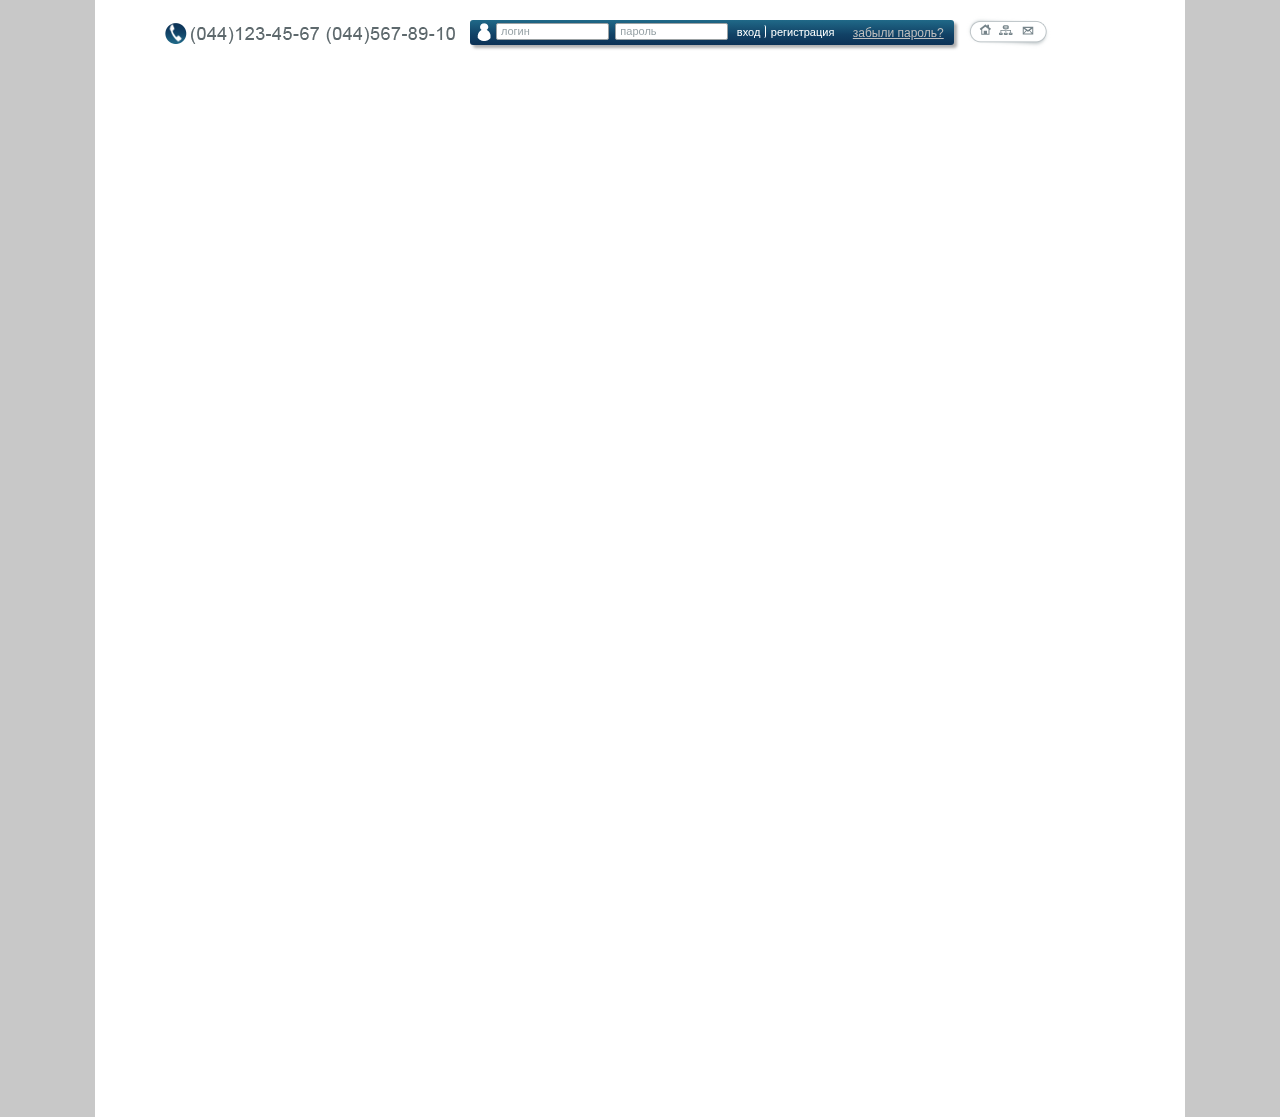
==== dz5/index.html @ 0d8d50b9 "DZ5 Pixels Precise added header" ====
<!DOCTYPE html>
<html lang="en">
<head>
    <meta charset="UTF-8">
    <title>Tires</title>
    <link rel="stylesheet" href="css/reset.css">
    <link rel="stylesheet" href="css/styles.css">
</head>
<body>
<div class="main">
    <header>
        <div class="header header-phone">
            <img class="phone" src="img/phone.png">
        </div>
        <div class="header form">
            <img src="img/autorization.png">
            <form action="#" method="post">
                <input type="text" placeholder="логин">
                <input type="password" placeholder="пароль">
                <input type="submit" value="вход" class="btn-link">
            </form>
            <a href="#">регистрация</a>
            <a href="#">забыли пароль?</a>
        </div>
        <div class="header navi">
            <img src="img/navi.png">
        </div>
    </header>
</div>
</body>
</html>
---- dz5/css/styles.css ----
body {

    font-family: "Lucida Sans Unicode", sans-serif;
    background-color: #c8c8c8;
}

/*HEAD PART*/

header{
    margin:0;
    padding: 0;
}

.main {
    width: 1000px;
    height: 1100px;
    padding: 17px 45px 0 45px;
    margin: 0 auto;
    position: relative;
    background-color: white;
}

.header, .header > img, .header > form, .header > a {
    display: inline-block;
}

.main > .header{
    width: auto;
    padding-left: 11px;
}
.header-phone {
    margin-right: 11px;
    padding-left: 25px;
}

header .form {
    background: linear-gradient(to bottom, #206988 0%, #114165 59%, #0c3256 ) #99cccc;
    -webkit-box-shadow: 3px 3px 3px 0 rgba(150,150,150,0.75);
    -moz-box-shadow: 3px 3px 3px 0 rgba(150,150,150,0.75);
    box-shadow: 3px 3px 3px 0 rgba(150,150,150,0.75);
    border-radius: 3px;
    height: 25px;
    transform: translate3d(0, -1px,0);

}

header .form > img {
    margin-left: 7px;
    margin-bottom: 2px;
}

header .form > form > input {
    display: inline-block;
    border: #9ba1a3 1px solid;
    border-radius: 2px;
    margin-right: 2px;
    height: 13px;
    width: 107px;
    margin-top: 3px;
    margin-bottom: 5px;
}

.form > form > input::placeholder {
    font-size: 11px;
    color: #97a2a6;
    line-height: 22px;
    padding-left: 2px;

}

.form > form > input::-webkit-input-placeholder {
    font-size: 11px;
    transform:translate3d(0,-2px,3px)
}

header .form > form > .btn-link {
    background-color: transparent;
    text-decoration: none;
    border: none;
    width: auto;
    border-right: 1px solid white;
    color: white;
    font-size: 11px;
    padding-left: 0;
    margin: 0;
    cursor: pointer;
    transform: translate3d(2px,-1px,0px);
    padding-right: 5px;

}

header .form > a {
    color: white;
    font-size: 11px;
    text-decoration: none;
    vertical-align: middle;
    padding-left: 2px;
}

header .form > a:last-child {
    text-decoration: underline;
    font-size: 12px;
    color: #bfbfbf;
    margin-left: 12px;
    margin-right: 10px;
}

.navi {
    margin-left: 8px;
    transform: translate3d(0px,-1px,0px);
}
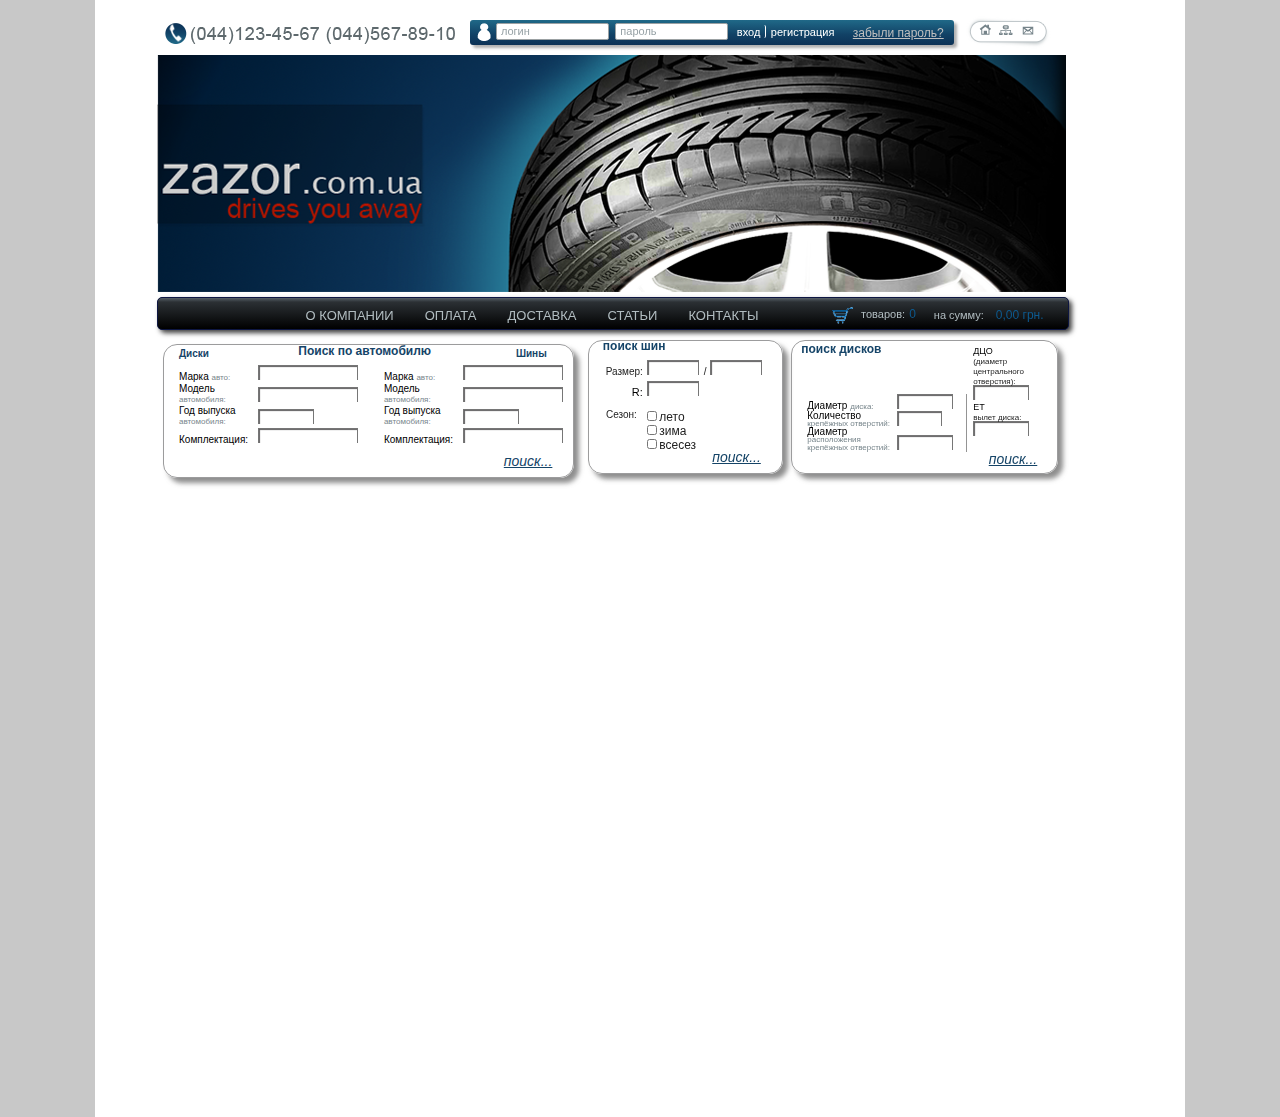
==== commit 487e8fb7: "mend" ====
--- a/dz5/index.html
+++ b/dz5/index.html
@@ -8,7 +8,7 @@
 </head>
 <body>
 <div class="main">
-    <header>
+    <header class="clearfix">
         <div class="header header-phone">
             <img class="phone" src="img/phone.png">
         </div>
@@ -25,7 +25,210 @@
         <div class="header navi">
             <img src="img/navi.png">
         </div>
+        <div class="main-img">
+            <img src="img/bick.png">
+        </div>
+        <div class="navigation clearfix">
+            <div class="navigation-list clearfix">
+                <ul>
+                    <li><a href="#">О КОМПАНИИ</a></li>
+                    <li><a href="#">ОПЛАТА</a></li>
+                    <li><a href="#">ДОСТАВКА</a></li>
+                    <li><a href="#">СТАТЬИ</a></li>
+                    <li><a href="#">КОНТАКТЫ</a></li>
+                </ul>
+            </div>
+            <div class="navigation-items clearfix">
+                <a href="#">
+                    <img src="img/cart.png">
+                    товаров: <span>0</span>
+                </a>
+                <p>на сумму: <span> 0,00 грн.</span></p>
+            </div>
+        </div>
     </header>
+    <section>
+        <div class="section-form">
+            <p class="section-form-header">Поиск по автомобилю</p>
+            <form action="#" method="get">
+
+                <div class="left-form">
+                    <p class="form-header">Диски</p>
+                    <div>
+                        <p>
+                            Марка <span>авто:</span>
+                        </p>
+                        <select>
+                            <option></option>
+                        </select>
+                    </div>
+                    <div>
+                        <p>
+                            Модель <span>автомобиля:</span>
+                        </p>
+                        <select>
+                            <option></option>
+                        </select>
+                    </div>
+                    <div>
+                        <p>
+                            Год выпуска <span>автомобиля:</span>
+                        </p>
+                        <select>
+                            <option></option>
+                        </select>
+                    </div>
+                    <div>
+                        <p>
+                            Комплектация:
+                        </p>
+                        <select>
+                            <option></option>
+                        </select>
+                    </div>
+                </div>
+
+                <div class="right-form">
+                    <p class="form-header">Шины</p>
+                    <div>
+                        <p>
+                            Марка <span>авто:</span>
+                        </p>
+                        <select>
+                            <option></option>
+                        </select>
+                    </div>
+                    <div>
+                        <p>
+                            Модель <span>автомобиля:</span>
+                        </p>
+                        <select>
+                            <option></option>
+                        </select>
+                    </div>
+                    <div>
+                        <p>
+                            Год выпуска <span>автомобиля:</span>
+                        </p>
+                        <select>
+                            <option></option>
+                        </select>
+                    </div>
+                    <div>
+                        <p>
+                            Комплектация:
+                        </p>
+                        <select>
+                            <option></option>
+                        </select>
+                    </div>
+
+                </div>
+                <div><input type="submit" class="btn-link" value="поиск..."></div>
+
+            </form>
+        </div>
+        <div class="section-form">
+            <form action="#" method="get">
+                <p class="section-form-header">поиск шин</p>
+                <div class="middle-form">
+                    <div>
+                        <p>
+                            Размер:
+                        </p>
+                        <select>
+                            <option></option>
+                        </select>
+                        <p class="slash">
+                            /
+                        </p>
+                        <select>
+                            <option></option>
+                        </select>
+                    </div>
+                    <div>
+                        <p>
+                            R:
+                        </p>
+                        <select>
+                            <option></option>
+                        </select>
+                    </div>
+                    <div >
+                        <p>
+                            Сезон:
+                        </p>
+                        <div class="wrap">
+                            <div>
+                                <label>
+                                    <input type="checkbox">лето</label></div>
+                            <div><label><input type="checkbox">зима</label></div>
+                            <div><label><input type="checkbox">всесез</label></div>
+
+                        </div>
+                    </div>
+                </div>
+                <div><input type="submit" class="btn-link" value="поиск..."></div>
+            </form>
+        </div>
+        <div class="section-form">
+            <p class="section-form-header">поиск дисков</p>
+            <form action="#" method="get" style="transform: translate(0px, 3px);">
+                <div class="left-form">
+                    <div>
+                        <p>
+                            Диаметр <span>диска:</span>
+                        </p>
+                        <select>
+                            <option></option>
+                        </select>
+                    </div>
+                    <div>
+                        <p>
+                            Количество <span>крепёжных отверстий:</span>
+                        </p>
+                        <select>
+                            <option></option>
+                        </select>
+                    </div>
+                    <div>
+                        <p>
+                            Диаметр <span>расположения крепёжных отверстий:</span>
+                        </p>
+                        <select>
+                            <option></option>
+                        </select>
+                    </div>
+                </div>
+
+                <div class="right-form">
+                    <div>
+                        <p>
+                            ДЦО</p>
+                        <span>(диаметр центрального отверстия):</span>
+
+                        <select>
+                            <option></option>
+                        </select>
+                    </div>
+                    <div>
+                        <p>
+                            ЕТ</p><span>вылет диска:</span>
+
+                        <select>
+                            <option></option>
+                        </select>
+                    </div>
+
+
+                </div>
+                <div><input type="submit" class="btn-link" value="поиск..."></div>
+
+            </form>
+        </div>
+
+
+    </section>
 </div>
 </body>
 </html>--- a/dz5/css/styles.css
+++ b/dz5/css/styles.css
@@ -1,13 +1,18 @@
 body {
-
     font-family: "Lucida Sans Unicode", sans-serif;
     background-color: #c8c8c8;
 }
 
+.clearfix:after {
+    content: '';
+    clear: both;
+    display: block;
+}
+
 /*HEAD PART*/
 
-header{
-    margin:0;
+header {
+    margin-bottom: 14px;
     padding: 0;
 }
 
@@ -24,23 +29,24 @@
     display: inline-block;
 }
 
-.main > .header{
+.main > .header {
     width: auto;
     padding-left: 11px;
 }
+
 .header-phone {
     margin-right: 11px;
     padding-left: 25px;
 }
 
 header .form {
-    background: linear-gradient(to bottom, #206988 0%, #114165 59%, #0c3256 ) #99cccc;
-    -webkit-box-shadow: 3px 3px 3px 0 rgba(150,150,150,0.75);
-    -moz-box-shadow: 3px 3px 3px 0 rgba(150,150,150,0.75);
-    box-shadow: 3px 3px 3px 0 rgba(150,150,150,0.75);
+    background: linear-gradient(to bottom, #206988 0%, #114165 59%, #0c3256) #99cccc;
+    -webkit-box-shadow: 3px 3px 3px 0 rgba(150, 150, 150, 0.75);
+    -moz-box-shadow: 3px 3px 3px 0 rgba(150, 150, 150, 0.75);
+    box-shadow: 3px 3px 3px 0 rgba(150, 150, 150, 0.75);
     border-radius: 3px;
     height: 25px;
-    transform: translate3d(0, -1px,0);
+    transform: translate3d(0, -1px, 0);
 
 }
 
@@ -70,10 +76,10 @@
 
 .form > form > input::-webkit-input-placeholder {
     font-size: 11px;
-    transform:translate3d(0,-2px,3px)
-}
-
-header .form > form > .btn-link {
+    transform: translate3d(0, -2px, 3px)
+}
+
+header .header form .btn-link {
     background-color: transparent;
     text-decoration: none;
     border: none;
@@ -84,7 +90,7 @@
     padding-left: 0;
     margin: 0;
     cursor: pointer;
-    transform: translate3d(2px,-1px,0px);
+    transform: translate3d(2px, -1px, 0px);
     padding-right: 5px;
 
 }
@@ -107,6 +113,358 @@
 
 .navi {
     margin-left: 8px;
-    transform: translate3d(0px,-1px,0px);
-}
-
+    transform: translate3d(0px, -1px, 0px);
+}
+
+.main-img {
+    margin-left: 17px;
+    margin-top: 5px;
+    margin-bottom: 5px;
+}
+
+.navigation {
+    background: linear-gradient(to top, black, #2b3034 87%, #576068) black;
+    border: #0d1642 solid 1px;
+    border-radius: 5px;
+    -webkit-box-shadow: 3px 3px 5px 0px rgba(0, 0, 0, 0.75);
+    -moz-box-shadow: 3px 3px 5px 0px rgba(0, 0, 0, 0.75);
+    box-shadow: 3px 3px 5px 0px rgba(0, 0, 0, 0.75);
+    mix-blend-mode: multiply;
+    margin-left: 17px;
+    width: 910px;
+    height: 31px;
+}
+
+.navigation-list {
+    padding-left: 15%;
+    display: inline-block;
+}
+
+.navigation-list > ul > li {
+    float: left;
+    display: block;
+    padding: 10px;
+    margin: 1px;
+    margin-right: 10px;
+}
+
+.navigation-list > ul > li > a {
+    display: block;
+    text-decoration: none;
+    color: #b1bcc0;
+    font-size: 13px;
+    /*line-height: 6px;*/
+    text-align: center;
+}
+
+.navigation-list > ul > li > a:hover, .navigation-list > ul > li:hover {
+    color: white;
+    background: linear-gradient(to bottom, #206988 0%, #114165 59%, #0c3256 100%);
+    border-radius: 10px;
+    height: 9px;
+
+}
+
+.navigation-items {
+    margin-left: 40px;
+    display: inline-block;
+}
+
+.navigation-items > a, .navigation-items > p {
+    float: left;
+    display: block;
+    text-decoration: none;
+    color: #b1bcc0;
+    font-family: Arial, sans-serif;
+    font-size: 11px;
+    text-align: center;
+    padding: 9px;
+}
+
+.navigation-items > a > span, .navigation-items > p > span {
+    color: #0d5a8f;
+    font-size: 12px;
+    margin-left: 1px;
+}
+
+.navigation-items > p > span {
+    margin-left: 9px;
+}
+
+.navigation-items > a > img {
+    margin-right: 5px;
+}
+
+.navigation-items > p {
+    padding-top: 11px;
+}
+
+/*FORMS*/
+
+section {
+    margin-left: 17px;
+}
+
+.section-form {
+    border: #9c9c9d 1px solid;
+    -webkit-box-shadow: 5px 5px 5px 0 rgba(104, 104, 104, 0.75);
+    -moz-box-shadow: 5px 5px 5px 0 rgba(104, 104, 104, 0.75);
+    box-shadow: 5px 5px 5px 0 rgba(104, 104, 104, 0.75);
+    border-radius: 14px;
+    margin-right: 3px;
+    margin-left: 6px;
+    display: inline-block;
+    align-items: baseline;
+    height: 132px;
+    position: relative;
+    transform: translate(0px, -4px);
+}
+
+.section-form:nth-child(2) {
+    width: 193px;
+    line-height: 11px;
+}
+
+.section-form:last-child {
+    width: 265px;
+    line-height: 7px;
+    /*transform: translate(0px, 4px);*/
+    margin-left: 1px;
+}
+
+.section-form-header {
+    margin-left: 14px;
+    color: #154468;
+    font-family: Arial, sans-serif;
+    font-weight: 900;
+    font-size: 12px;
+    margin-bottom: 4px;
+
+}
+
+.section-form:nth-child(2) .section-form-header {
+    margin-bottom: 8px;
+}
+
+.section-form:first-child .section-form-header {
+    text-align: center;
+    margin-bottom: -13px;
+    margin-right: 22px;
+}
+
+.form-header {
+    color: #154468;
+    font-family: Arial, sans-serif;
+    font-weight: 900;
+    font-size: 10px;
+    display: inline-block;
+    margin-bottom: 6px;
+}
+
+.left-form, .right-form, .middle-form {
+    display: inline-block;
+    margin-left: 15px;
+    margin-right: 2px;
+}
+
+.right-form div p,
+.left-form div p {
+    display: inline-block;
+    font-family: Arial, sans-serif;
+    font-weight: 500;
+    font-size: 10px;
+    color: black;
+    width: 75px;
+}
+
+.section-form:last-child .right-form div p,
+.section-form:last-child .left-form div p {
+    display: inline-block;
+    font-family: "Lucida Sans Unicode", sans-serif;
+    font-weight: 500;
+    font-size: 10px;
+    color: black;
+    width: 85px;
+}
+
+.section-form:last-child .right-form div p {
+    font-size: 9px;
+    width: 85px;
+}
+.section-form:last-child .right-form div span,
+.section-form:last-child .left-form div span {
+    font-size: 8px;
+}
+.right-form {
+    margin-left: 19px;
+    margin-right: 10px;
+}
+
+.middle-form {
+    margin-right: 8px;
+}
+
+.right-form .form-header {
+    text-align: right;
+    margin-left: 132px;
+}
+
+.left-form div, .right-form div {
+    margin-bottom: 1px;
+}
+
+.middle-form div {
+    margin-bottom: 4px;
+}
+
+.middle-form div div {
+    margin-bottom: 0;
+    margin-top: 1px;
+}
+
+.middle-form div label {
+    width: 65px;
+
+}
+
+.middle-form div p {
+    display: inline-block;
+    font-family: "Lucida Sans Unicode", sans-serif;
+    font-size: 10px;
+    text-align: right;
+    width: 39px;
+}
+
+.middle-form p.slash {
+    width: 2px;
+}
+
+.middle-form div:nth-child(2) p {
+    font-family: Arial, sans-serif;
+    font-size: 11px;
+    color: black;
+}
+
+.middle-form div:nth-child(3) p {
+    transform: translate(-6px, -25px);
+
+}
+
+.left-form div span,
+.right-form div span:first-child {
+    font-size: 9px;
+    color: #77858b;
+}
+
+.left-form div span:first-child,
+.right-form div span:first-child {
+    font-size: 8px;
+    color: #77858b;
+}
+
+.right-form div select,
+.left-form div select,
+.middle-form div select {
+    height: 14px;
+    border-bottom: none;
+    -webkit-box-shadow: inset 1px 1px 1px 0px rgba(43, 41, 43, 0.75);
+    -moz-box-shadow: inset 1px 1px 1px 0px rgba(43, 41, 43, 0.75);
+    box-shadow: inset 1px 1px 1px 0px rgba(43, 41, 43, 0.75);
+    background: url(../img/arrow.png) no-repeat right white;
+    -webkit-appearance: none;
+    -moz-appearance: none;
+    background-position-x: right;
+}
+
+.right-form div select,
+.left-form div select {
+    width: 100px;
+    height: 15px;
+}
+
+.section-form:last-child .right-form div select,
+.section-form:last-child .left-form div select {
+    width: 56px;
+    height: 15px;
+}
+
+.section-form:last-child .left-form div:nth-child(2) select {
+    width: 45px;
+}
+
+.section-form:last-child .left-form {
+    border-right: 1px solid #949494;
+    padding-right: 13px;
+    transform: translate(0px, 4px)
+}
+
+.section-form:last-child .right-form {
+    margin-left: 0;
+    margin-right: 0;
+    width: 50px;
+    transform: translate(0, -10px);
+}
+
+.section-form:last-child .right-form div p{
+    width: 65px;
+}
+.section-form:last-child .section-form-header {
+    transform: translate(-5px, 5px);
+}
+
+
+.section-form:last-child .right-form p, .section-form:last-child .right-form select {
+    display: block;
+}
+
+.middle-form div select {
+    height: 15px;
+    width: 52px;
+}
+
+.right-form div:nth-child(4) select,
+.left-form div:nth-child(4) select {
+    width: 56px;
+}
+
+.section-form .btn-link {
+    background-color: transparent;
+    text-decoration: underline;
+    border: none;
+    width: auto;
+    border-right: 1px solid white;
+    color: #154467;
+    font-family: Arial, sans-serif;
+    font-size: 14px;
+    font-style: italic;
+    position: absolute;
+    right: 14px;
+    bottom: 7px;
+
+}
+
+.section-form:last-child .btn-link {
+    right: 13px;
+    bottom: -20px;
+}
+.middle-form div label {
+    font-family: "Lucida Sans Unicode", sans-serif;
+    font-size: 12px;
+    margin-right: 2px;
+
+}
+
+.middle-form .wrap {
+    display: inline-block;
+    transform: translate(0px, 6px);
+}
+
+input[type="checkbox"] {
+    width: 10px;
+    height: 10px;
+    margin-right: 2px;
+}
+
+.section-form:last-child .right-form div p{
+    width: 65px;
+}